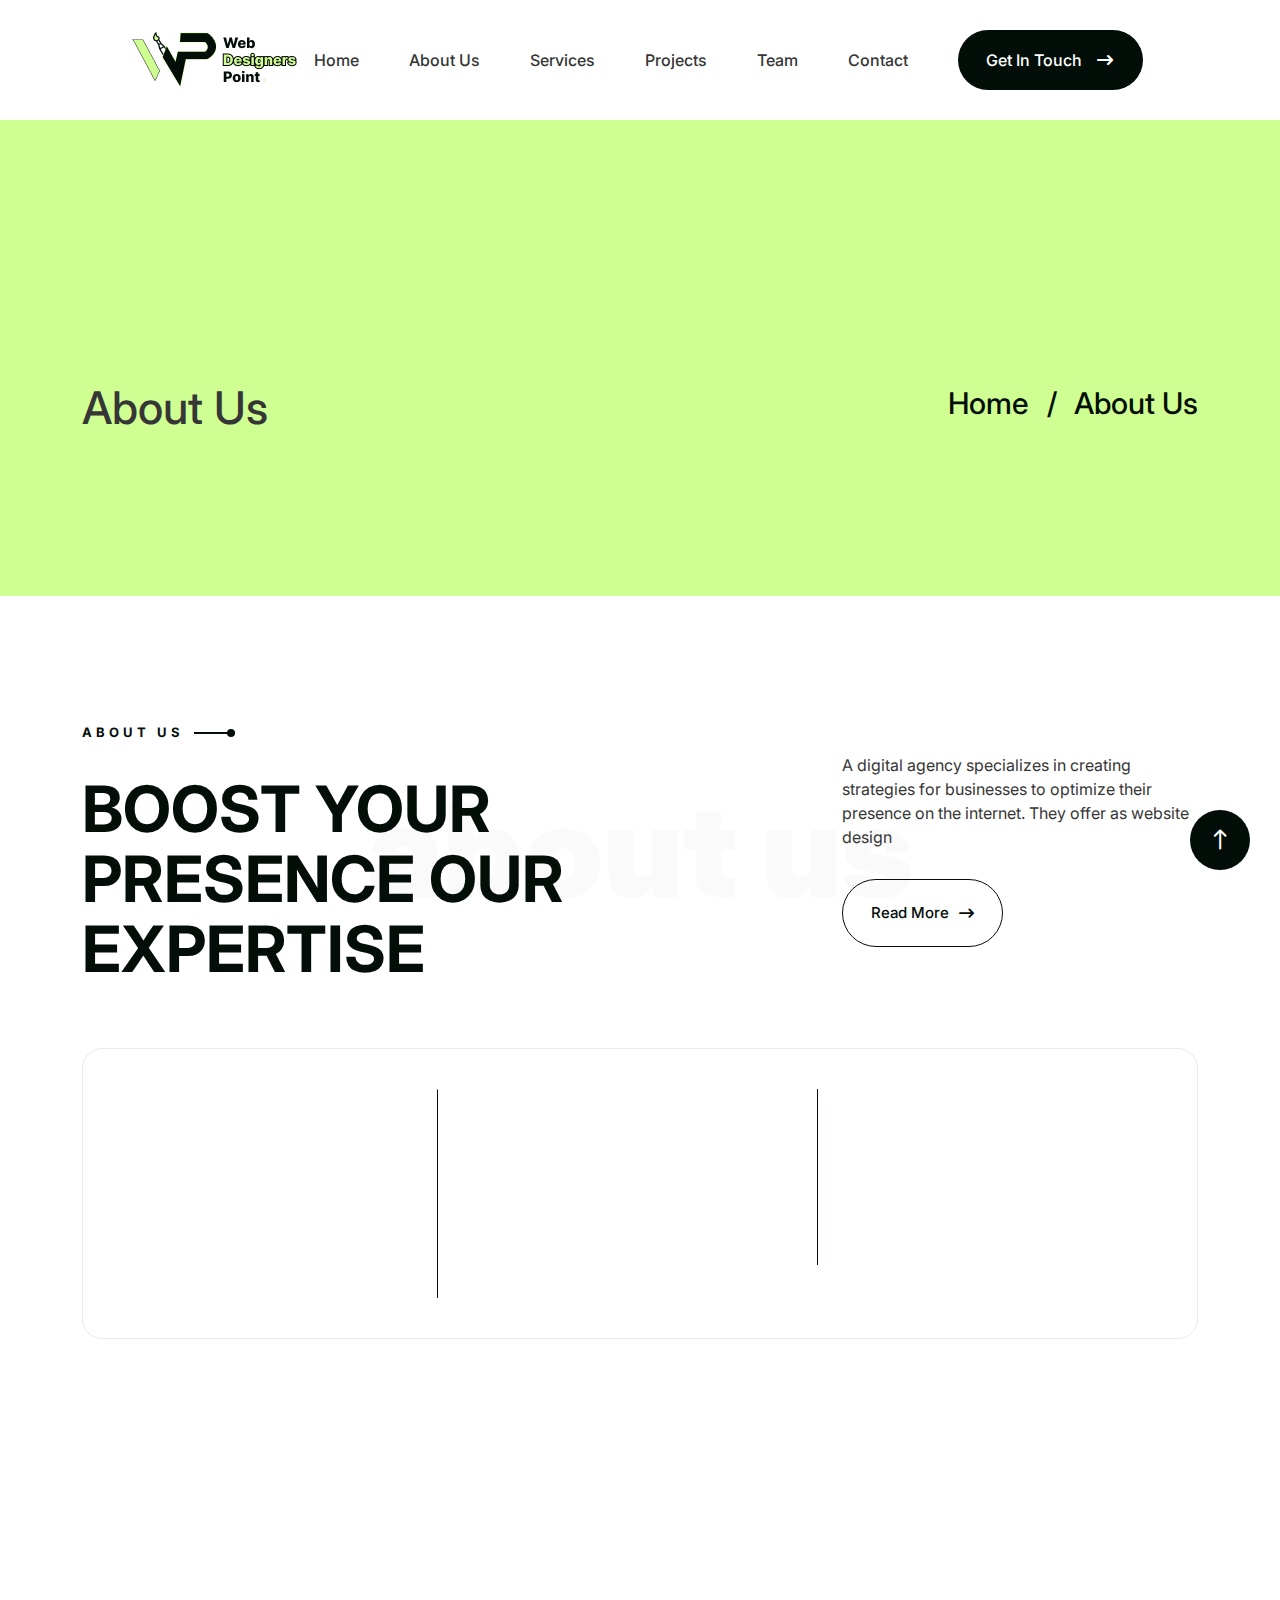
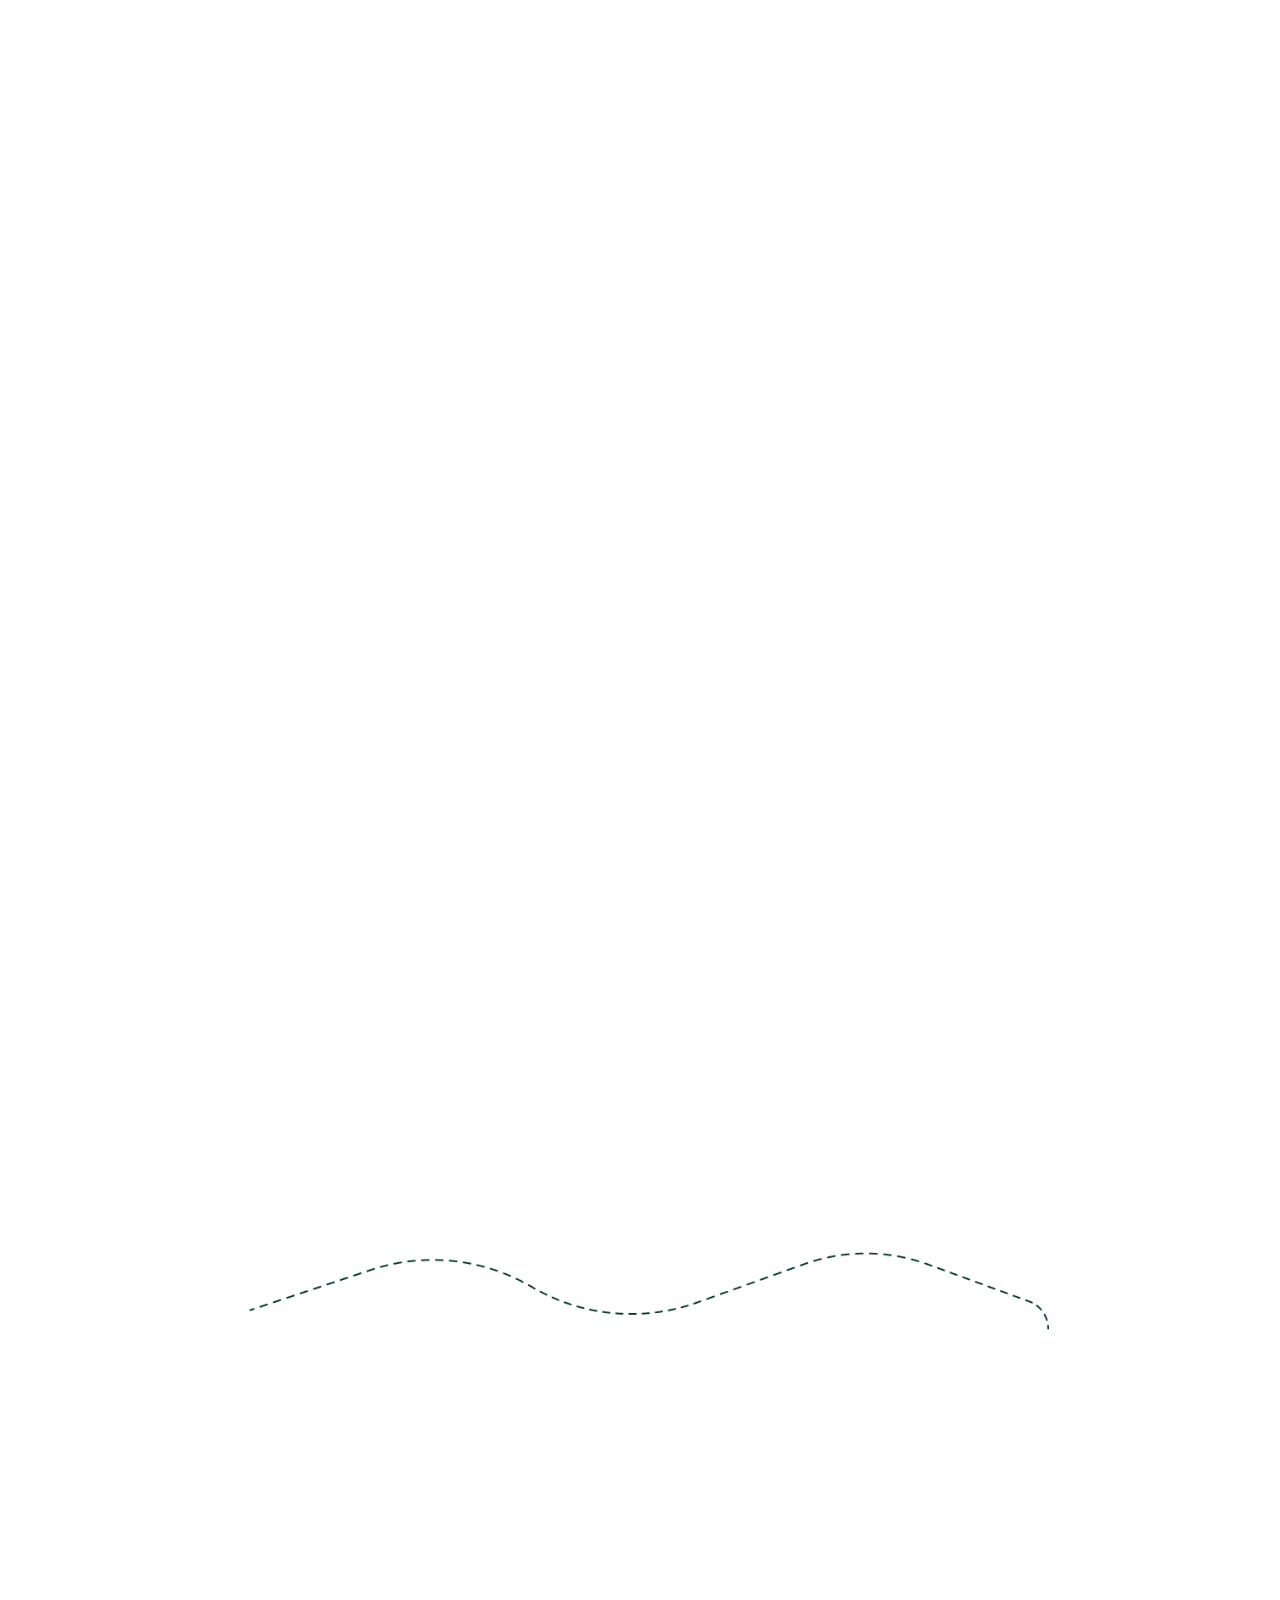
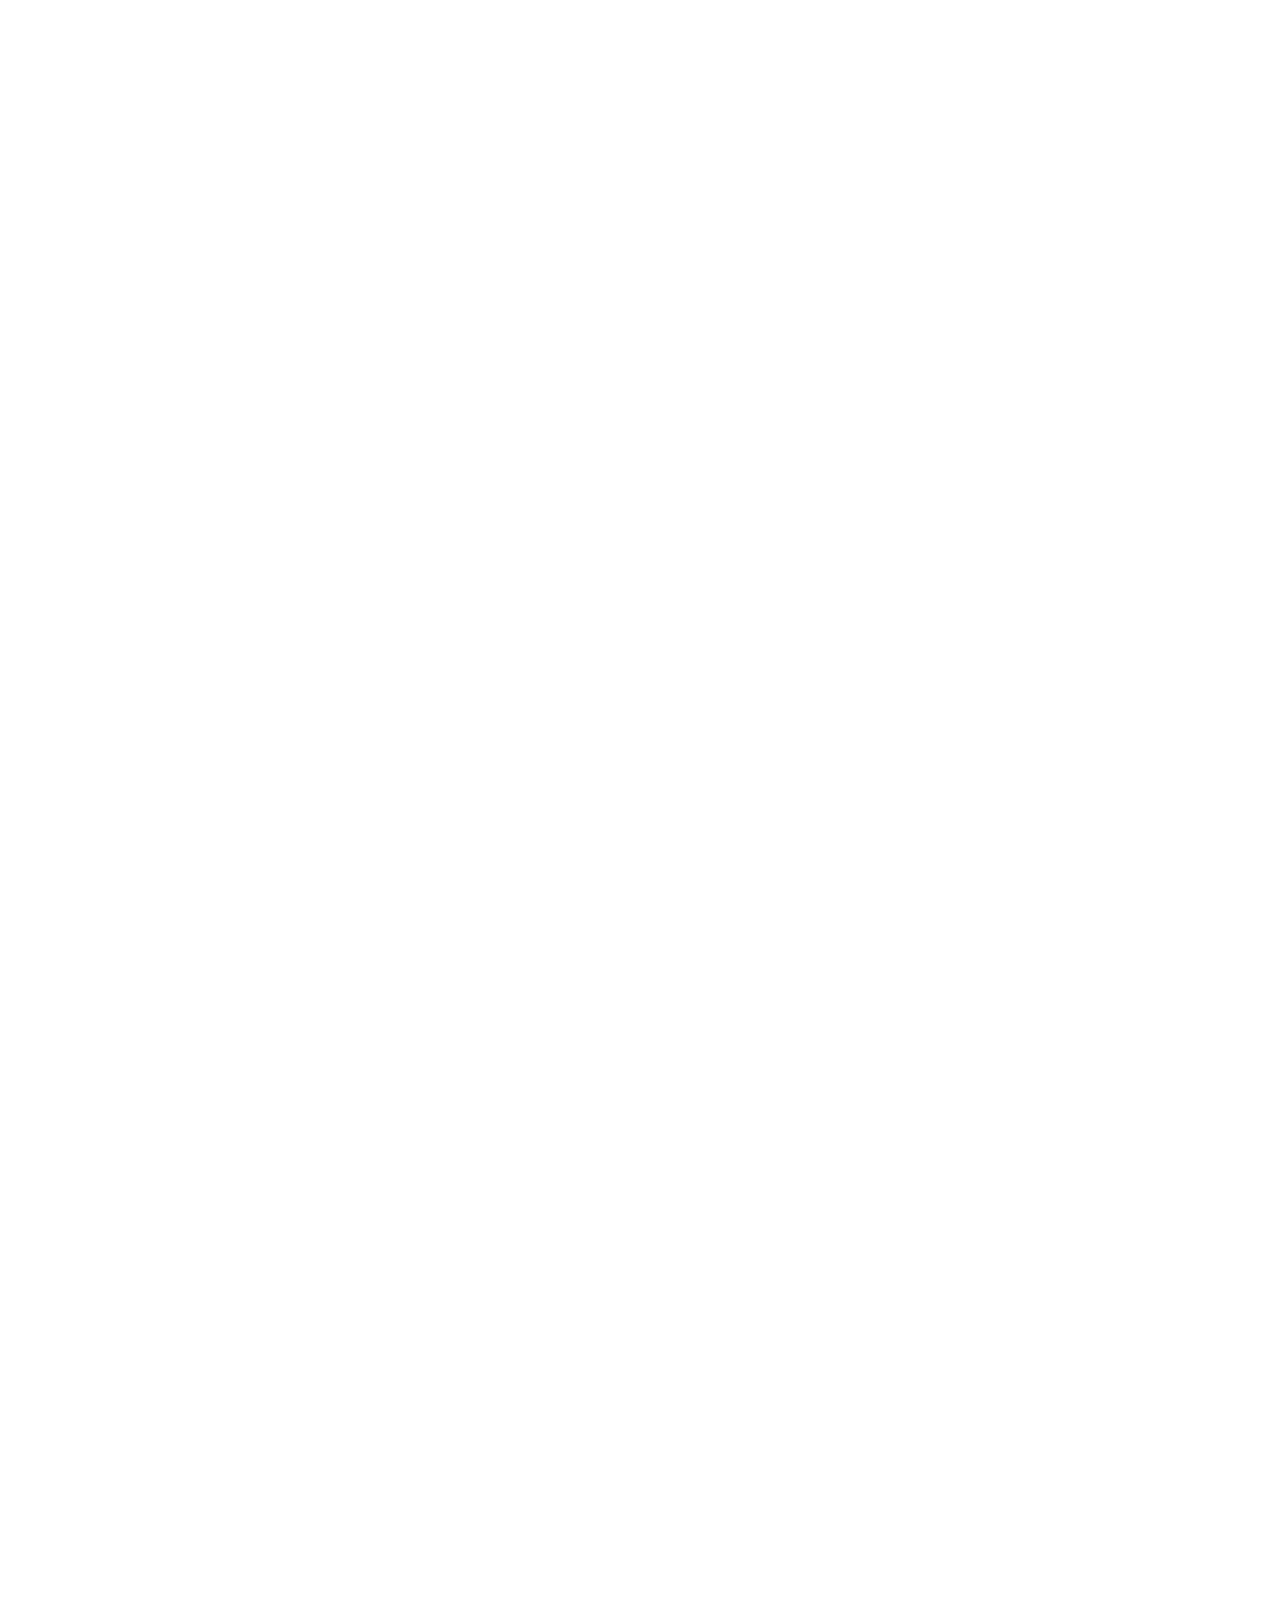
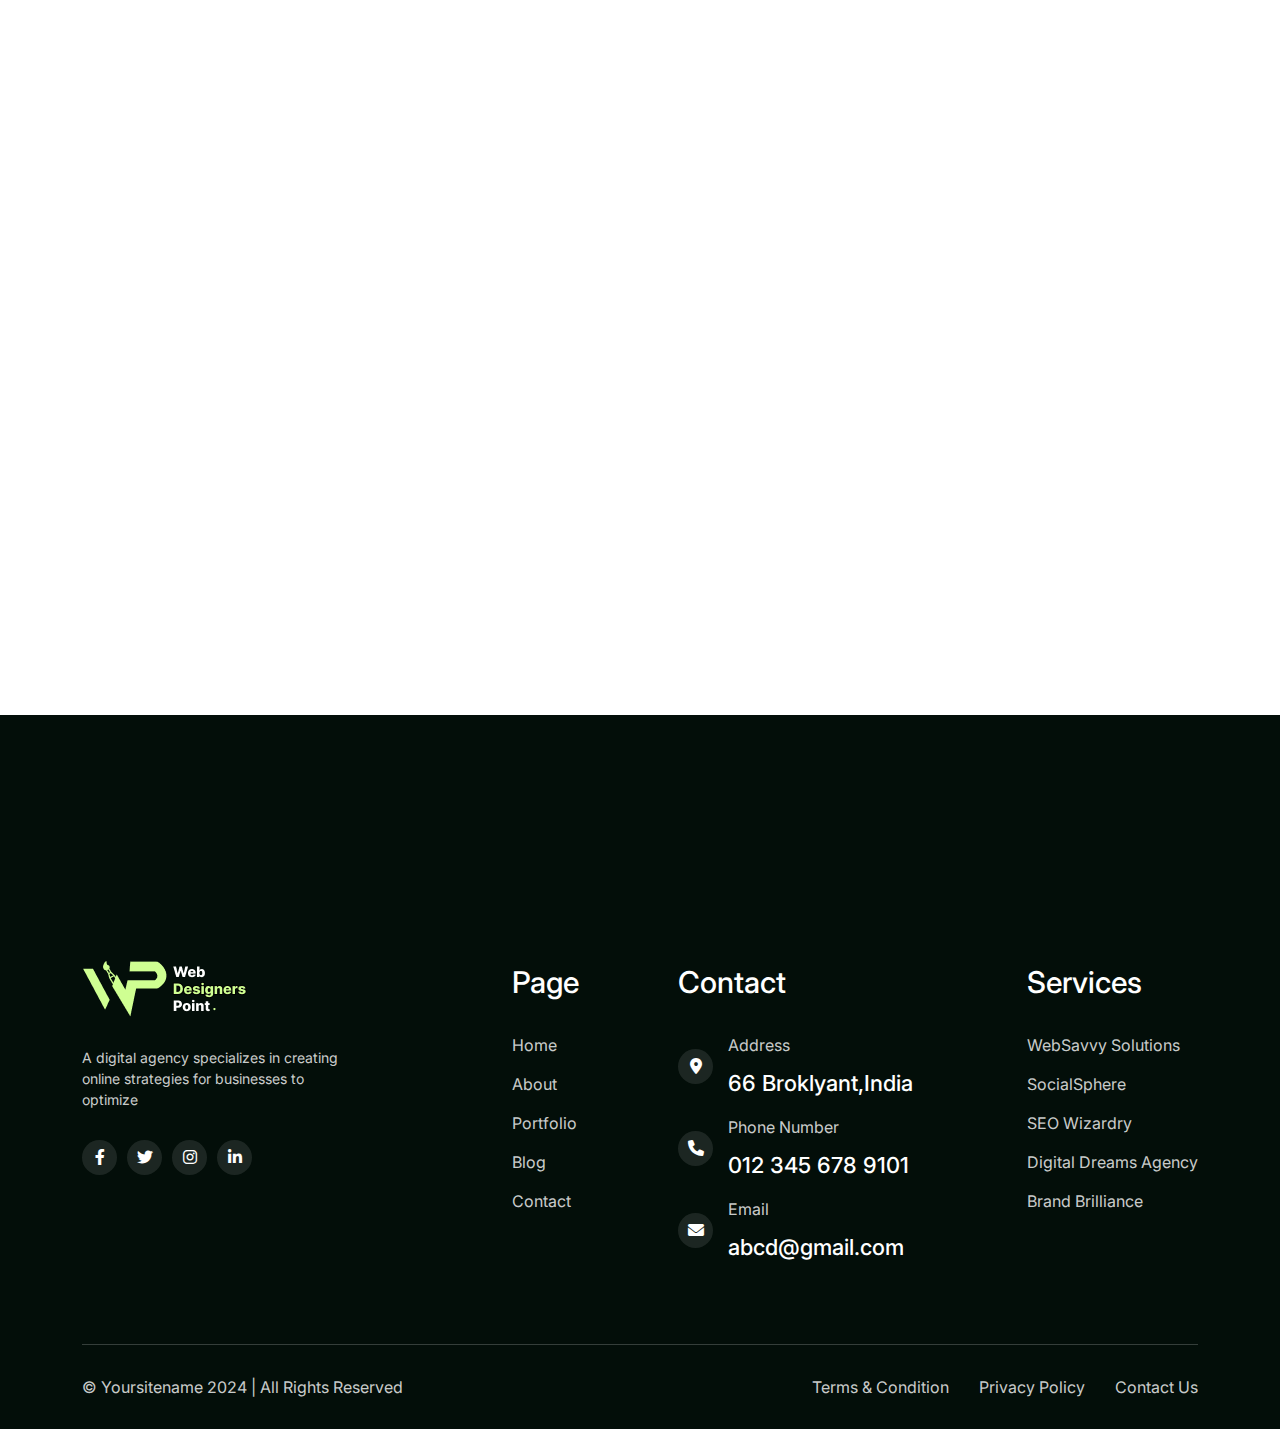
==== about.html @ a758e695 "first commit" ====
<!DOCTYPE html>
<html lang="en">
  
<!-- Mirrored from framerfly.mobi/webvibe/about.html by HTTrack Website Copier/3.x [XR&CO'2014], Fri, 22 Nov 2024 10:55:05 GMT -->
<head>
    <meta charset="UTF-8" />
    <meta
      name="viewport"
      content="width=device-width, initial-scale=1.0, maximum-scale=1, minimum-scale=1, target-densitydpi=device-dpi"
    />
    <link rel="stylesheet" href="css/bootstrap.min.css" />
    <link rel="stylesheet" href="css/swiper-bundle.min.css" />
    <link rel="stylesheet" href="css/font-awesome.css" />
    <link rel="stylesheet" href="css/wv-font.css" />
    <link rel="stylesheet" href="css/aos.mini.css" />
    <link rel="stylesheet" href="css/magnific-popup.min.css" />
    <link rel="stylesheet" href="css/main.css" />
    <title>WebVibe - Creative Digital Agency HTML Template</title>
  </head>
  <body>
     <!-- header -->
     <header class="header-1 main-menu">
      <div class="container-fluid">
        <div
          class="d-flex align-items-center justify-content-between flex-wrap wv-gap-10"
        >
          <a href="index.html" class="header-logo">
            <img src="img/logo.png" alt="Logo" />
          </a>
          <nav class="header-nav navbar-nav" id="navbarNav">
            <ul>
              <li>
                <a href="index.html">Home</a>
                
              </li>

              <li><a href="about.html">About Us</a></li>
              <li>
                <a href="services.html">Services</a>
              </li>
              
              <li><a href="projects.html">Projects</a></li>

             
              <li><a href="team.html">Team</a></li>
   
              <li><a href="contact.html">Contact</a></li>
              <li>
                <a href="#" class="theme-btn-2 primary-bg color-white d-none d-xl-inline-flex">Get In Touch <i class="fa-light fa-arrow-right-long"></i></a>
                
            </li>
            </ul>
          </nav>
          <div class="header-social d-none d-xxl-block">
            <ul>
              <li>
                <a href="#"><i class="fa-brands fa-facebook-f"></i></a>
              </li>
              <li>
                <a href="#"><i class="fa-brands fa-twitter"></i></a>
              </li>
              <li>
                <a href="#"><i class="fa-brands fa-instagram"></i></a>
              </li>
              <li>
                <a href="#"><i class="fa-brands fa-linkedin-in"></i></a>
              </li>
            </ul>
          </div>
          <a href="#" class="toggle-sidebar">
            <div class="toggle">
              <span></span>
              <span></span>
              <span></span>
            </div>
          </a>
        </div>
      </div>
    </header>
    <div class="sidebar gray-500-bg">
      <div class="container">
        <div class="sidebar-content">
          <div class="row">
            <a href="#" class="header-logo wv-mb-30">
              <img src="img/footer-logo.png" alt=""
            /></a>
            <div class="main-menu-mobile"></div>
          </div>
        </div>
      </div>
    </div>
    <div class="sidebar-overlay"></div>
    <!-- breadcrumb -->
    <div class="breadcrumb">
      <div class="container">
        <div class="breadcrumb-content">
          <div class="row wv-gap-md-10">
            <div class="col-md-6">
              <h1>About Us</h1>
            </div>
            <div class="col-md-6 flex-md-end">
              <div class="page-breadcrumb">
                <span
                  ><a href="#" class="home"
                    ><span property="name">Home</span></a
                  ></span
                >
                <span><span class="current-item">About Us</span></span>
              </div>
            </div>
          </div>
        </div>
      </div>
    </div>
    <!-- About   -->
    <section class="section-margin overflow-x-hidden">
      <div class="container">
        <div class="about-section-top position-relative">
          <div class="row align-items-center wv-gap-lg-15">
            <div class="col-xl-6 col-lg-6">
              <h4 class="section-sub-title" data-aos="fade-up">
                About Us <span></span>
              </h4>
              <h2 class="section-title wv-mt-25" data-aos="fade-up">
                Boost your presence our expertise
              </h2>
            </div>
            <div class="col-xl-4 col-lg-5 offset-lg-1 offset-xl-2">
              <p data-aos="fade-up">
                A digital agency specializes in creating strategies for
                businesses to optimize their presence on the internet. They
                offer as website design
              </p>
              <a
                href="#"
                class="theme-btn with-icon wv-mt-30"
                data-aos="fade-up"
              >
                Read More <i class="fa-light fa-arrow-right-long"></i>
              </a>
            </div>
          </div>
          <h2 class="section-title-under">about us</h2>
        </div>
        <div class="about-2-items">
          <div class="row wv-gap-lg-30">
            <div class="col-lg-4">
              <div class="about-2-item-container border-right">
                <div class="about-2-item" data-aos="fade-left">
                  <div class="about-2-icon">
                    <i class="wv-icon-rating"></i>
                  </div>
                  <h4>Unlock the digital potential for your business</h4>
                </div>
              </div>
            </div>
            <div class="col-lg-4">
              <div class="about-2-item-container border-right">
                <div
                  class="about-2-item"
                  data-aos="fade-left"
                  data-aos-delay="200"
                >
                  <div class="about-2-icon">
                    <i class="wv-icon-social-media"></i>
                  </div>
                  <h4>Experience the best in digital marketing</h4>
                </div>
              </div>
            </div>
            <div class="col-lg-4">
              <div class="about-2-item-container">
                <div
                  class="about-2-item"
                  data-aos="fade-left"
                  data-aos-delay="400"
                >
                  <div class="about-2-icon">
                    <i class="wv-icon-success"></i>
                  </div>
                  <h4>Drive success online with our tailored services</h4>
                </div>
              </div>
            </div>
          </div>
        </div>
      </div>
    </section>
    <!-- Why Chose Us -->
    <section class="section-margin">
      <div class="container">
        <div
          data-aos="fade-up"
          class="secondary-bg wv-pt-80 wv-pb-80 wv-pl-80 wv-pr-80 wv-pt-xl-40 wv-pb-xl-40 wv-pl-xl-40 wv-pr-xl-40 wv-br-20"
        >
          <div class="row wv-gap-lg-30">
            <div class="col-lg-5">
              <div class="position-relative overflow-hidden wv-br-20 h-100">
                <img
                  data-aos="zoom-out"
                  src="img/wcu.png"
                  class="w-100 img-fluid h-100"
                  alt=""
                />
              </div>
            </div>
            <div class="col-lg-7">
              <h4 class="section-sub-title" data-aos="fade-up">
                Why Chose Us <span></span>
              </h4>
              <h2 class="section-title wv-mt-25" data-aos="fade-up">
                Experience the best digital marketing
              </h2>
              <div class="wcu-lists">
                <ul>
                  <li data-aos="fade-up">
                    <div class="wcu-number">01</div>
                    <div class="wcu-content">
                      <h4>Let's go digital with our agency</h4>
                      <a href="#"><i class="fa-light fa-arrow-up-right"></i></a>
                    </div>
                  </li>
                  <li class="wcu-active" data-aos="fade-up">
                    <div class="wcu-number">02</div>
                    <div class="wcu-content">
                      <h4>Unleash the power of digital</h4>
                      <a href="#"><i class="fa-light fa-arrow-up-right"></i></a>
                    </div>
                  </li>
                  <li data-aos="fade-up">
                    <div class="wcu-number">03</div>
                    <div class="wcu-content">
                      <h4>Elevate your brand with agency</h4>
                      <a href="#"><i class="fa-light fa-arrow-up-right"></i></a>
                    </div>
                  </li>
                </ul>
              </div>
            </div>
          </div>
        </div>
      </div>
    </section>
    <!-- Work Process -->
    <section class="section-margin">
      <div class="container">
        <div class="row">
          <div class="col-md-8">
            <h4 class="section-sub-title" data-aos="fade-up">
              Work Process <span></span>
            </h4>
            <h2 class="section-title wv-mt-25" data-aos="fade-up">
              Drive success online with our tailored
            </h2>
          </div>
        </div>
        <div class="wp-wrapper">
          <div class="wp-shap">
            <img src="img/wp-shap.png" alt="" />
          </div>
          <div class="row wp-items wv-gap-md-30">
            <div class="col-md-4">
              <div class="wp-item" data-aos="fade-up">
                <div class="wp-icon">
                  <i class="wv-icon-web"></i>
                </div>
                <div class="wp-content">
                  <div class="wp-number">01</div>
                  <h3>Digital Dreams Agency</h3>
                  <p>
                    A digital agency specializes in creating strategies for
                    businesses to optimize their best of the presence
                  </p>
                </div>
              </div>
            </div>
            <div class="col-md-4">
              <div class="wp-item" data-aos="fade-up" data-aos-delay="200">
                <div class="wp-icon">
                  <i class="wv-icon-graph"></i>
                </div>
                <div class="wp-content">
                  <div class="wp-number">02</div>
                  <h3>Brand Brilliance</h3>
                  <p>
                    A digital agency specializes in creating strategies for
                    businesses to optimize their best of the presence
                  </p>
                </div>
              </div>
            </div>
            <div class="col-md-4">
              <div class="wp-item" data-aos="fade-up" data-aos-delay="400">
                <div class="wp-icon">
                  <i class="wv-icon-rocket-2"></i>
                </div>
                <div class="wp-content">
                  <div class="wp-number">03</div>
                  <h3>Conversion Geniuses</h3>
                  <p>
                    A digital agency specializes in creating strategies for
                    businesses to optimize their best of the presence
                  </p>
                </div>
              </div>
            </div>
          </div>
        </div>
      </div>
    </section>
    <!-- Team -->
    <section
      class="team-section section-margin section-padding third-bg wv-br-60 wv-mr-40 wv-ml-40 wv-mr-md-10 wv-ml-md-10"
      data-aos="fade-up"
    >
      <div class="container">
        <div class="row wv-gap-lg-15">
          <div class="col-xl-3 col-lg-3">
            <h4 class="section-sub-title" data-aos="fade-up">
              Team Member <span></span>
            </h4>
          </div>
          <div class="col-xl-6 col-lg-7">
            <h2 class="section-title" data-aos="fade-up" data-aos-delay="200">
              Our Creative Team Member
            </h2>
          </div>
          <div
            class="col-xl-3 col-lg-2 flex-start d-flex flex-lg-end wv-gap-20 wv-gap-lg-10"
          >
            <a href="#" class="arrow arrow-prev"
              ><i class="fa-solid fa-arrow-left"></i
            ></a>
            <a href="#" class="arrow arrow-next"
              ><i class="fa-solid fa-arrow-right"></i
            ></a>
          </div>
        </div>
        <div class="team-items wv-mt-90">
          <div class="team-slider swiper">
            <div class="swiper-wrapper">
              <div class="swiper-slide">
                <div class="team-item" data-aos="fade-up">
                  <div class="team-img">
                    <img
                      class="w-100 img-fluid"
                      src="img/team-1.png"
                      alt="Team 1"
                    />
                    <div class="share-icons">
                      <a href="#" class="share-icon_"
                        ><i class="fa-regular fa-share-nodes"></i
                      ></a>
                      <div class="share-icon">
                        <a href="#"><i class="fa-brands fa-facebook-f"></i></a>
                        <a href="#"><i class="fa-brands fa-twitter"></i></a>
                        <a href="#"><i class="fa-brands fa-linkedin-in"></i></a>
                        <a href="#"><i class="fa-brands fa-instagram"></i></a>
                      </div>
                    </div>
                  </div>
                  <div class="team-content">
                    <h4 class="team-title">Jane Cooper</h4>
                    <p class="team-subtitle">Medical Assistant</p>
                  </div>
                </div>
              </div>
              <div class="swiper-slide">
                <div class="team-item" data-aos="fade-up" data-aos-delay="200">
                  <div class="team-img active">
                    <img
                      class="w-100 img-fluid"
                      src="img/team-2.png"
                      alt="Team 1"
                    />
                    <div class="share-icons">
                      <a href="#" class="share-icon_"
                        ><i class="fa-regular fa-share-nodes"></i
                      ></a>
                      <div class="share-icon">
                        <a href="#"><i class="fa-brands fa-facebook-f"></i></a>
                        <a href="#"><i class="fa-brands fa-twitter"></i></a>
                        <a href="#"><i class="fa-brands fa-linkedin-in"></i></a>
                        <a href="#"><i class="fa-brands fa-instagram"></i></a>
                      </div>
                    </div>
                  </div>
                  <div class="team-content">
                    <h4 class="team-title">Kristin Watson</h4>
                    <p class="team-subtitle">Nursing Assistant</p>
                  </div>
                </div>
              </div>
              <div class="swiper-slide">
                <div class="team-item" data-aos="fade-up" data-aos-delay="400">
                  <div class="team-img">
                    <img
                      class="w-100 img-fluid"
                      src="img/team-3.png"
                      alt="Team 1"
                    />
                    <div class="share-icons">
                      <a href="#" class="share-icon_"
                        ><i class="fa-regular fa-share-nodes"></i
                      ></a>
                      <div class="share-icon">
                        <a href="#"><i class="fa-brands fa-facebook-f"></i></a>
                        <a href="#"><i class="fa-brands fa-twitter"></i></a>
                        <a href="#"><i class="fa-brands fa-linkedin-in"></i></a>
                        <a href="#"><i class="fa-brands fa-instagram"></i></a>
                      </div>
                    </div>
                  </div>
                  <div class="team-content">
                    <h4 class="team-title">Ronald Richards</h4>
                    <p class="team-subtitle">Dog Trainer</p>
                  </div>
                </div>
              </div>
              <div class="swiper-slide">
                <div class="team-item" data-aos="fade-up">
                  <div class="team-img">
                    <img
                      class="w-100 img-fluid"
                      src="img/team-1.png"
                      alt="Team 1"
                    />
                    <div class="share-icons">
                      <a href="#" class="share-icon_"
                        ><i class="fa-regular fa-share-nodes"></i
                      ></a>
                      <div class="share-icon">
                        <a href="#"><i class="fa-brands fa-facebook-f"></i></a>
                        <a href="#"><i class="fa-brands fa-twitter"></i></a>
                        <a href="#"><i class="fa-brands fa-linkedin-in"></i></a>
                        <a href="#"><i class="fa-brands fa-instagram"></i></a>
                      </div>
                    </div>
                  </div>
                  <div class="team-content">
                    <h4 class="team-title">Jane Cooper</h4>
                    <p class="team-subtitle">Medical Assistant</p>
                  </div>
                </div>
              </div>
              <div class="swiper-slide">
                <div class="team-item" data-aos="fade-up" data-aos-delay="200">
                  <div class="team-img active">
                    <img
                      class="w-100 img-fluid"
                      src="img/team-2.png"
                      alt="Team 1"
                    />
                    <div class="share-icons">
                      <a href="#" class="share-icon_"
                        ><i class="fa-regular fa-share-nodes"></i
                      ></a>
                      <div class="share-icon">
                        <a href="#"><i class="fa-brands fa-facebook-f"></i></a>
                        <a href="#"><i class="fa-brands fa-twitter"></i></a>
                        <a href="#"><i class="fa-brands fa-linkedin-in"></i></a>
                        <a href="#"><i class="fa-brands fa-instagram"></i></a>
                      </div>
                    </div>
                  </div>
                  <div class="team-content">
                    <h4 class="team-title">Kristin Watson</h4>
                    <p class="team-subtitle">Nursing Assistant</p>
                  </div>
                </div>
              </div>
              <div class="swiper-slide">
                <div class="team-item" data-aos="fade-up" data-aos-delay="400">
                  <div class="team-img">
                    <img
                      class="w-100 img-fluid"
                      src="img/team-3.png"
                      alt="Team 1"
                    />
                    <div class="share-icons">
                      <a href="#" class="share-icon_"
                        ><i class="fa-regular fa-share-nodes"></i
                      ></a>
                      <div class="share-icon">
                        <a href="#"><i class="fa-brands fa-facebook-f"></i></a>
                        <a href="#"><i class="fa-brands fa-twitter"></i></a>
                        <a href="#"><i class="fa-brands fa-linkedin-in"></i></a>
                        <a href="#"><i class="fa-brands fa-instagram"></i></a>
                      </div>
                    </div>
                  </div>
                  <div class="team-content">
                    <h4 class="team-title">Ronald Richards</h4>
                    <p class="team-subtitle">Dog Trainer</p>
                  </div>
                </div>
              </div>
            </div>
          </div>
        </div>
      </div>
    </section>
    <!-- Price -->
    <section class="section-margin">
      <div class="container">
        <div class="text-center">
          <h4 class="section-sub-title" data-aos="fade-up">
            Pricing <span></span>
          </h4>
          <h2 class="section-title wv-mt-25" data-aos="fade-up">
            Our Pricing Plan
          </h2>
        </div>
        <div class="price-2-items wv-mt-88 wv-mt-lg-50">
          <div class="row wv-gap-lg-30">
            <div class="col-lg-4">
              <div class="price-2-item text-center" data-aos="fade-up">
                <h3>Easy Plan</h3>
                <p>
                  A digital agency specializes in creating strategies for
                  businesses to their on the internet
                </p>
                <div class="price-2-icon">
                  <i class="wv-icon-mobile-marketing"></i>
                </div>
                <hr />
                <div class="price-2-price"><span>$25</span>/mo</div>
                <a href="#"
                  >CHOSE A OPTION <i class="fa-solid fa-arrow-right"></i
                ></a>
              </div>
            </div>
            <div class="col-lg-4">
              <div
                class="price-2-item text-center"
                data-aos="fade-up"
                data-aos-delay="200"
              >
                <h3>Hard Plan</h3>
                <p>
                  A digital agency specializes in creating strategies for
                  businesses to their on the internet
                </p>
                <div class="price-2-icon">
                  <i class="wv-icon-magnifier"></i>
                </div>
                <hr />
                <div class="price-2-price"><span>$29</span>/mo</div>
                <a href="#"
                  >CHOSE A OPTION <i class="fa-solid fa-arrow-right"></i
                ></a>
              </div>
            </div>
            <div class="col-lg-4">
              <div
                class="price-2-item text-center"
                data-aos="fade-up"
                data-aos-delay="400"
              >
                <h3>Basic Plan</h3>
                <p>
                  A digital agency specializes in creating strategies for
                  businesses to their on the internet
                </p>
                <div class="price-2-icon">
                  <i class="wv-icon-rating"></i>
                </div>
                <hr />
                <div class="price-2-price"><span>$30</span>/mo</div>
                <a href="#"
                  >CHOSE A OPTION <i class="fa-solid fa-arrow-right"></i
                ></a>
              </div>
            </div>
          </div>
        </div>
      </div>
    </section>
    <!-- Subscribe -->
    <section data-aos="fade-up" class="section-margin">
      <div class="container">
        <div class="subscribe">
          <div class="row align-items-center wv-gap-lg-10">
            <div class="col-lg-7">
              <h2 data-aos="fade-up">
                Get Latest Update Subscribe to Our Newsletter
              </h2>
            </div>
            <div class="col-lg-5">
              <form class="subscribe-form">
                <div class="input-group" data-aos="fade-up">
                  <input type="text" placeholder="Your Email" />
                  <i class="fa-solid fa-paper-plane"></i>
                </div>
                <button
                  data-aos="fade-up"
                  class="theme-btn-2 d-flex w-100 text-center justify-content-center third-bg border-0 color-primary"
                >
                  Subscribe <i class="fa-light fa-arrow-right-long"></i>
                </button>
              </form>
            </div>
          </div>
        </div>
      </div>
    </section>
    <!-- Footer  -->
    <footer class="footer">
      <div class="container">
        <div class="row">
          <div class="col-xl-3 col-lg-3 col-sm-6 wv-mb-lg-30">
            <a href="#" class="footer-logo"
              ><img src="img/footer-logo.png" alt="Logo"
            /></a>
            <p class="wv-mt-30 wv-fs-14">
              A digital agency specializes in creating online strategies for
              businesses to optimize
            </p>
            <div class="footer-social">
              <ul>
                <li>
                  <a href="#"><i class="fa-brands fa-facebook-f"></i></a>
                </li>
                <li>
                  <a href="#"><i class="fa-brands fa-twitter"></i></a>
                </li>
                <li>
                  <a href="#"><i class="fa-brands fa-instagram"></i></a>
                </li>
                <li>
                  <a href="#"><i class="fa-brands fa-linkedin-in"></i></a>
                </li>
              </ul>
            </div>
          </div>
          <div
            class="col-xl-2 col-lg-2 col-sm-6 offset-xl-1 wv-mb-lg-30 d-flex justify-content-start justify-content-sm-end justify-content-lg-center"
          >
            <div class="footer-menu-container">
              <h3 class="footer-menu-title">Page</h3>
              <div class="footer-menu">
                <ul>
                  <li><a href="index.html">Home</a></li>
                  <li><a href="about.html">About</a></li>
                  <li><a href="projects.html">Portfolio</a></li>
                  <li><a href="blog.html">Blog</a></li>
                  <li><a href="contact.html">Contact</a></li>
                </ul>
              </div>
            </div>
          </div>
          <div class="col-xl-3 col-lg-4 col-sm-6 flex-lg-end wv-mb-md-30">
            <div class="footer-menu-container">
              <h3 class="footer-menu-title">Contact</h3>
              <div class="footer-menu">
                <ul class="footer-contact">
                  <li>
                    <i class="fa-solid fa-location-dot"></i>
                    <div class="contact-content">
                      <p>Address</p>
                      <h4>66 Broklyant,India</h4>
                    </div>
                  </li>
                  <li>
                    <i class="fa-solid fa-phone"></i>
                    <div class="contact-content">
                      <p>Phone Number</p>
                      <h4>012 345 678 9101</h4>
                    </div>
                  </li>
                  <li>
                    <i class="fa-solid fa-envelope"></i>
                    <div class="contact-content">
                      <p>Email</p>
                      <h4>abcd@gmail.com</h4>
                    </div>
                  </li>
                </ul>
              </div>
            </div>
          </div>
          <div class="col-xl-3 col-lg-3 col-sm-6 flex-sm-end">
            <div class="footer-menu-container">
              <h3 class="footer-menu-title">Services</h3>
              <div class="footer-menu">
                <ul>
                  <li>
                    <a href="services-details.html">WebSavvy Solutions</a>
                  </li>
                  <li><a href="services-details.html">SocialSphere</a></li>
                  <li><a href="services-details.html">SEO Wizardry</a></li>
                  <li>
                    <a href="services-details.html">Digital Dreams Agency</a>
                  </li>
                  <li><a href="services-details.html">Brand Brilliance</a></li>
                </ul>
              </div>
            </div>
          </div>
        </div>
        <div class="footer-copyright">
          <div class="row wv-gap-lg-10">
            <div class="col-lg-6">
              <p>© Yoursitename 2024 | All Rights Reserved</p>
            </div>
            <div class="col-lg-6 flex-lg-end">
              <div class="copyright-menu">
                <ul>
                  <li><a href="#">Terms & Condition</a></li>
                  <li><a href="#">Privacy Policy</a></li>
                  <li><a href="#">Contact Us</a></li>
                </ul>
              </div>
            </div>
          </div>
        </div>
      </div>
    </footer>
    <div class="scroll_btn"><i class="far fa-long-arrow-up"></i></div>
    <script src="js/jquery.min.js"></script>
    <script src="js/jquery.waypoints.min.js"></script>
    <script src="js/query.counterup.min.js"></script>
    <script src="js/jquery.nice-select.min.js"></script>
    <script src="js/jquery.marquee.min.js"></script>
    <script src="js/aos.js"></script>
    <script src="js/swiper-bundle.min.js"></script>
    <script src="js/bootstrap.min.js"></script>
    <script src="js/jquery.magnific-popup.min.js"></script>
    <script src="js/main.js"></script>
  </body>

<!-- Mirrored from framerfly.mobi/webvibe/about.html by HTTrack Website Copier/3.x [XR&CO'2014], Fri, 22 Nov 2024 10:55:05 GMT -->
</html>
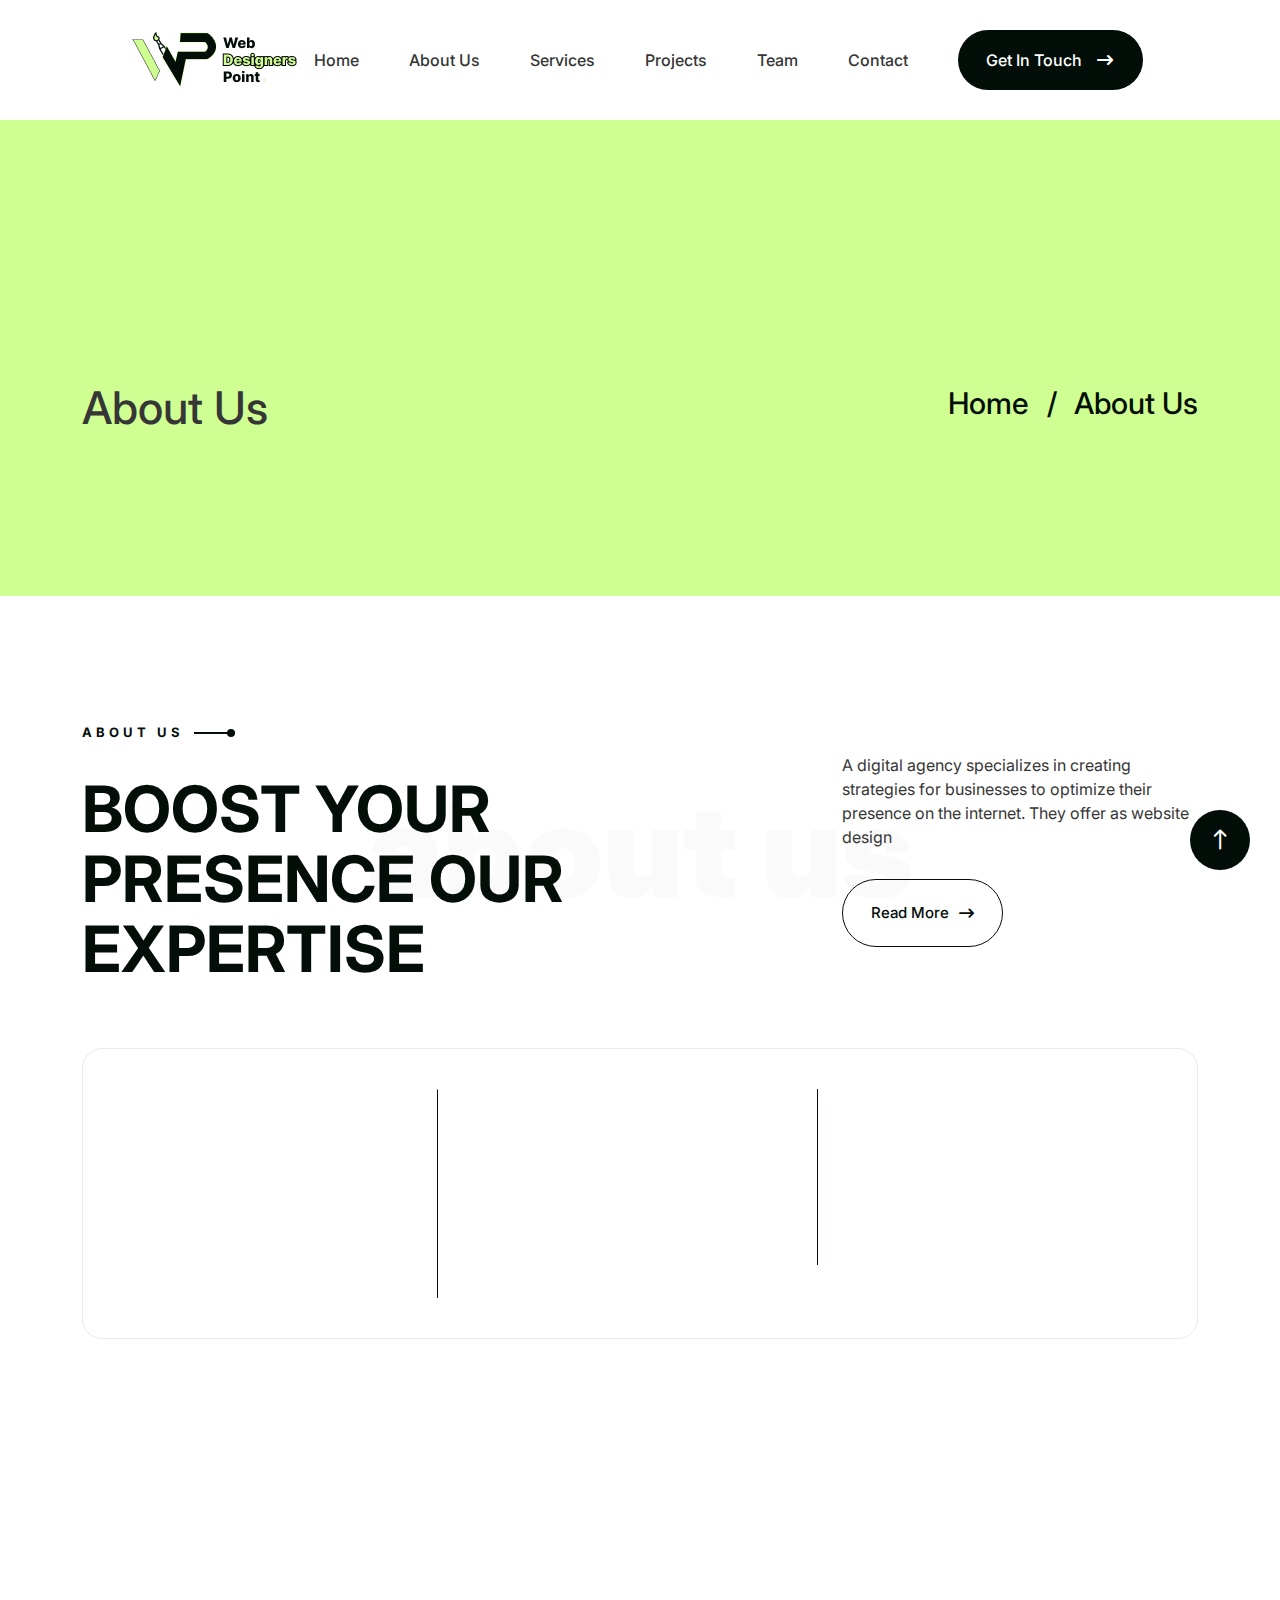
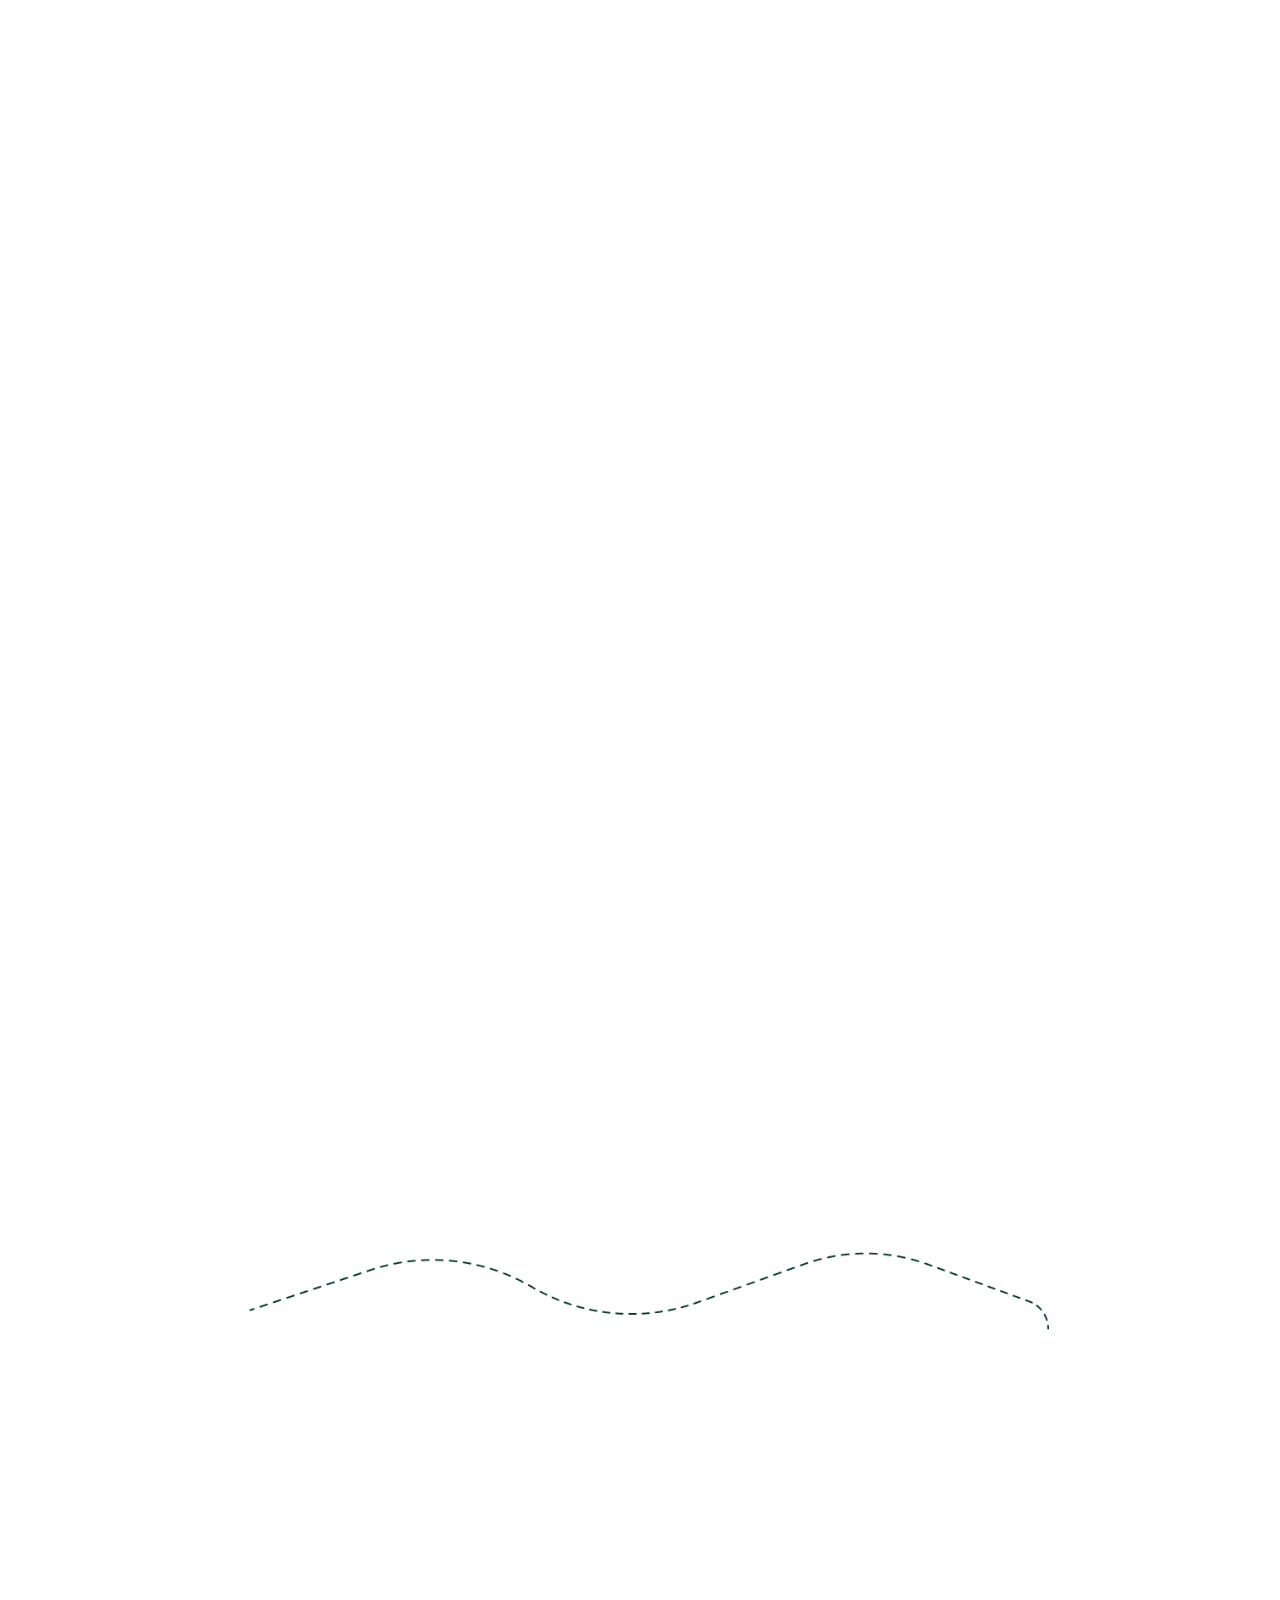
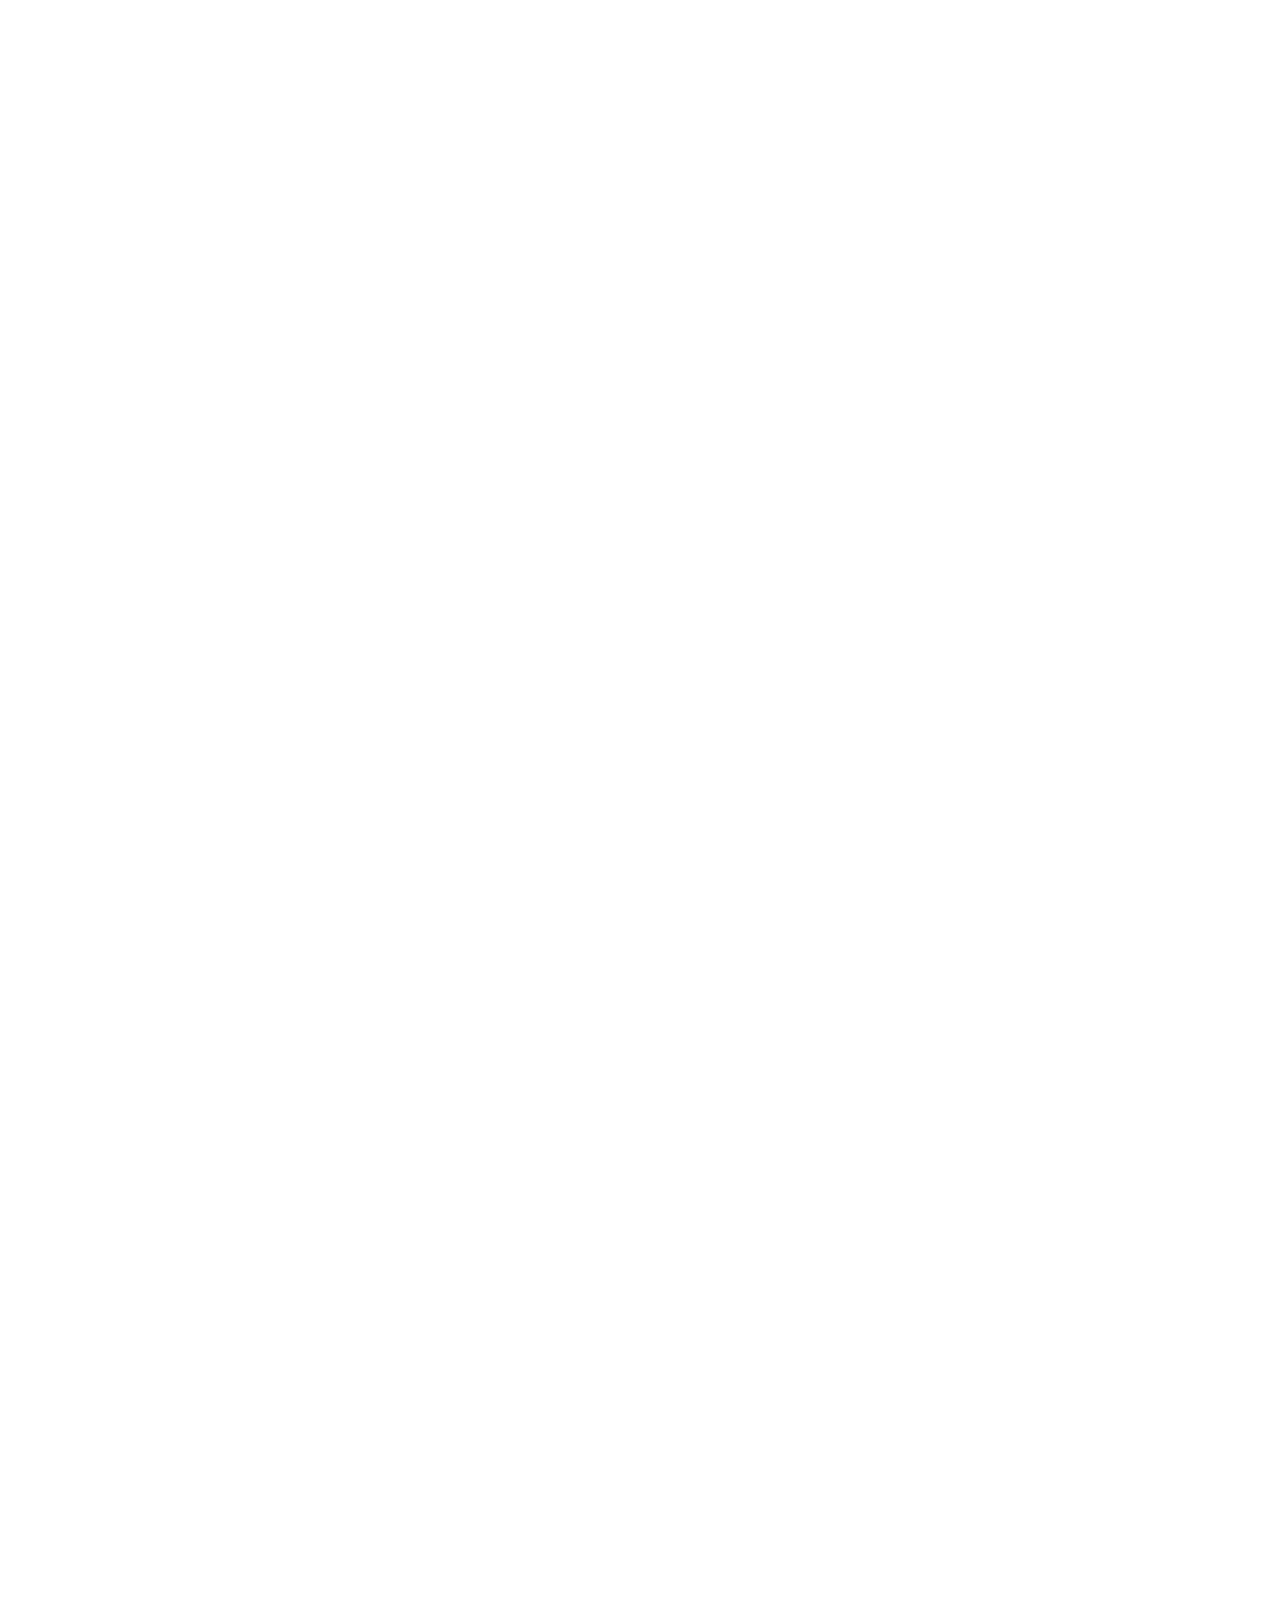
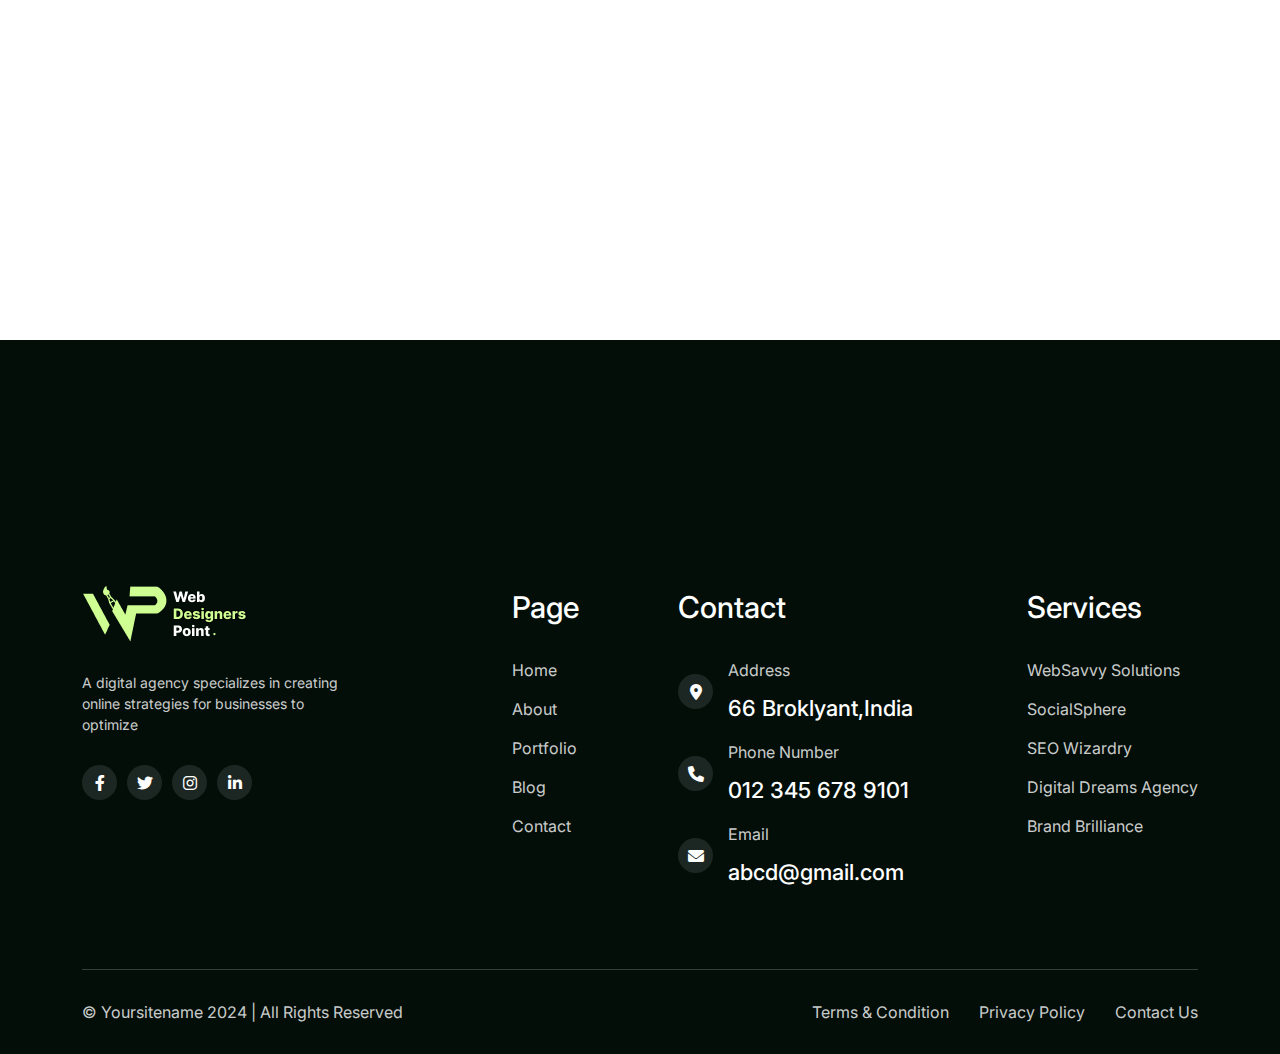
==== commit 635f1aa8: "Update about.html" ====
--- a/about.html
+++ b/about.html
@@ -1,7 +1,6 @@
 <!DOCTYPE html>
 <html lang="en">
   
-<!-- Mirrored from framerfly.mobi/webvibe/about.html by HTTrack Website Copier/3.x [XR&CO'2014], Fri, 22 Nov 2024 10:55:05 GMT -->
 <head>
     <meta charset="UTF-8" />
     <meta
@@ -15,7 +14,7 @@
     <link rel="stylesheet" href="css/aos.mini.css" />
     <link rel="stylesheet" href="css/magnific-popup.min.css" />
     <link rel="stylesheet" href="css/main.css" />
-    <title>WebVibe - Creative Digital Agency HTML Template</title>
+    <title>web designers point Digital Business Solutions</title>
   </head>
   <body>
      <!-- header -->
@@ -344,7 +343,7 @@
                   <div class="team-img">
                     <img
                       class="w-100 img-fluid"
-                      src="img/team-1.png"
+                      src="img/Bilal.png"
                       alt="Team 1"
                     />
                     <div class="share-icons">
@@ -360,8 +359,10 @@
                     </div>
                   </div>
                   <div class="team-content">
-                    <h4 class="team-title">Jane Cooper</h4>
-                    <p class="team-subtitle">Medical Assistant</p>
+                    <h4 class="team-title">Bilal khan 
+                    </h4>
+                    <p class="team-subtitle">Lead CMS and Frontend 
+                    </p>
                   </div>
                 </div>
               </div>
@@ -370,7 +371,7 @@
                   <div class="team-img active">
                     <img
                       class="w-100 img-fluid"
-                      src="img/team-2.png"
+                      src="img/ahsan.png"
                       alt="Team 1"
                     />
                     <div class="share-icons">
@@ -386,8 +387,8 @@
                     </div>
                   </div>
                   <div class="team-content">
-                    <h4 class="team-title">Kristin Watson</h4>
-                    <p class="team-subtitle">Nursing Assistant</p>
+                    <h4 class="team-title">Ahsan Abid</h4>
+                    <p class="team-subtitle">Full Stack Developer</p>
                   </div>
                 </div>
               </div>
@@ -396,7 +397,7 @@
                   <div class="team-img">
                     <img
                       class="w-100 img-fluid"
-                      src="img/team-3.png"
+                      src="img/Dabeer.png"
                       alt="Team 1"
                     />
                     <div class="share-icons">
@@ -412,8 +413,10 @@
                     </div>
                   </div>
                   <div class="team-content">
-                    <h4 class="team-title">Ronald Richards</h4>
-                    <p class="team-subtitle">Dog Trainer</p>
+                    <h4 class="team-title">Dabeer Ahmed
+                    </h4>
+                    <p class="team-subtitle">WordPress Developer
+                    </p>
                   </div>
                 </div>
               </div>
@@ -422,7 +425,7 @@
                   <div class="team-img">
                     <img
                       class="w-100 img-fluid"
-                      src="img/team-1.png"
+                      src="img/zubair.png"
                       alt="Team 1"
                     />
                     <div class="share-icons">
@@ -438,8 +441,8 @@
                     </div>
                   </div>
                   <div class="team-content">
-                    <h4 class="team-title">Jane Cooper</h4>
-                    <p class="team-subtitle">Medical Assistant</p>
+                    <h4 class="team-title">Ali Zubair </h4>
+                    <p class="team-subtitle">SEO Expert</p>
                   </div>
                 </div>
               </div>
@@ -448,7 +451,7 @@
                   <div class="team-img active">
                     <img
                       class="w-100 img-fluid"
-                      src="img/team-2.png"
+                      src="img/Waseem.png"
                       alt="Team 1"
                     />
                     <div class="share-icons">
@@ -464,8 +467,8 @@
                     </div>
                   </div>
                   <div class="team-content">
-                    <h4 class="team-title">Kristin Watson</h4>
-                    <p class="team-subtitle">Nursing Assistant</p>
+                    <h4 class="team-title">Waseem Abbas.</h4>
+                    <p class="team-subtitle">Senior CMS and Fronted Developer</p>
                   </div>
                 </div>
               </div>
@@ -474,7 +477,7 @@
                   <div class="team-img">
                     <img
                       class="w-100 img-fluid"
-                      src="img/team-3.png"
+                      src="img/farhan.png"
                       alt="Team 1"
                     />
                     <div class="share-icons">
@@ -490,8 +493,8 @@
                     </div>
                   </div>
                   <div class="team-content">
-                    <h4 class="team-title">Ronald Richards</h4>
-                    <p class="team-subtitle">Dog Trainer</p>
+                    <h4 class="team-title">Farhan khan</h4>
+                    <p class="team-subtitle">UI/UX & Web Designer</p>
                   </div>
                 </div>
               </div>
@@ -729,5 +732,4 @@
     <script src="js/main.js"></script>
   </body>
 
-<!-- Mirrored from framerfly.mobi/webvibe/about.html by HTTrack Website Copier/3.x [XR&CO'2014], Fri, 22 Nov 2024 10:55:05 GMT -->
 </html>
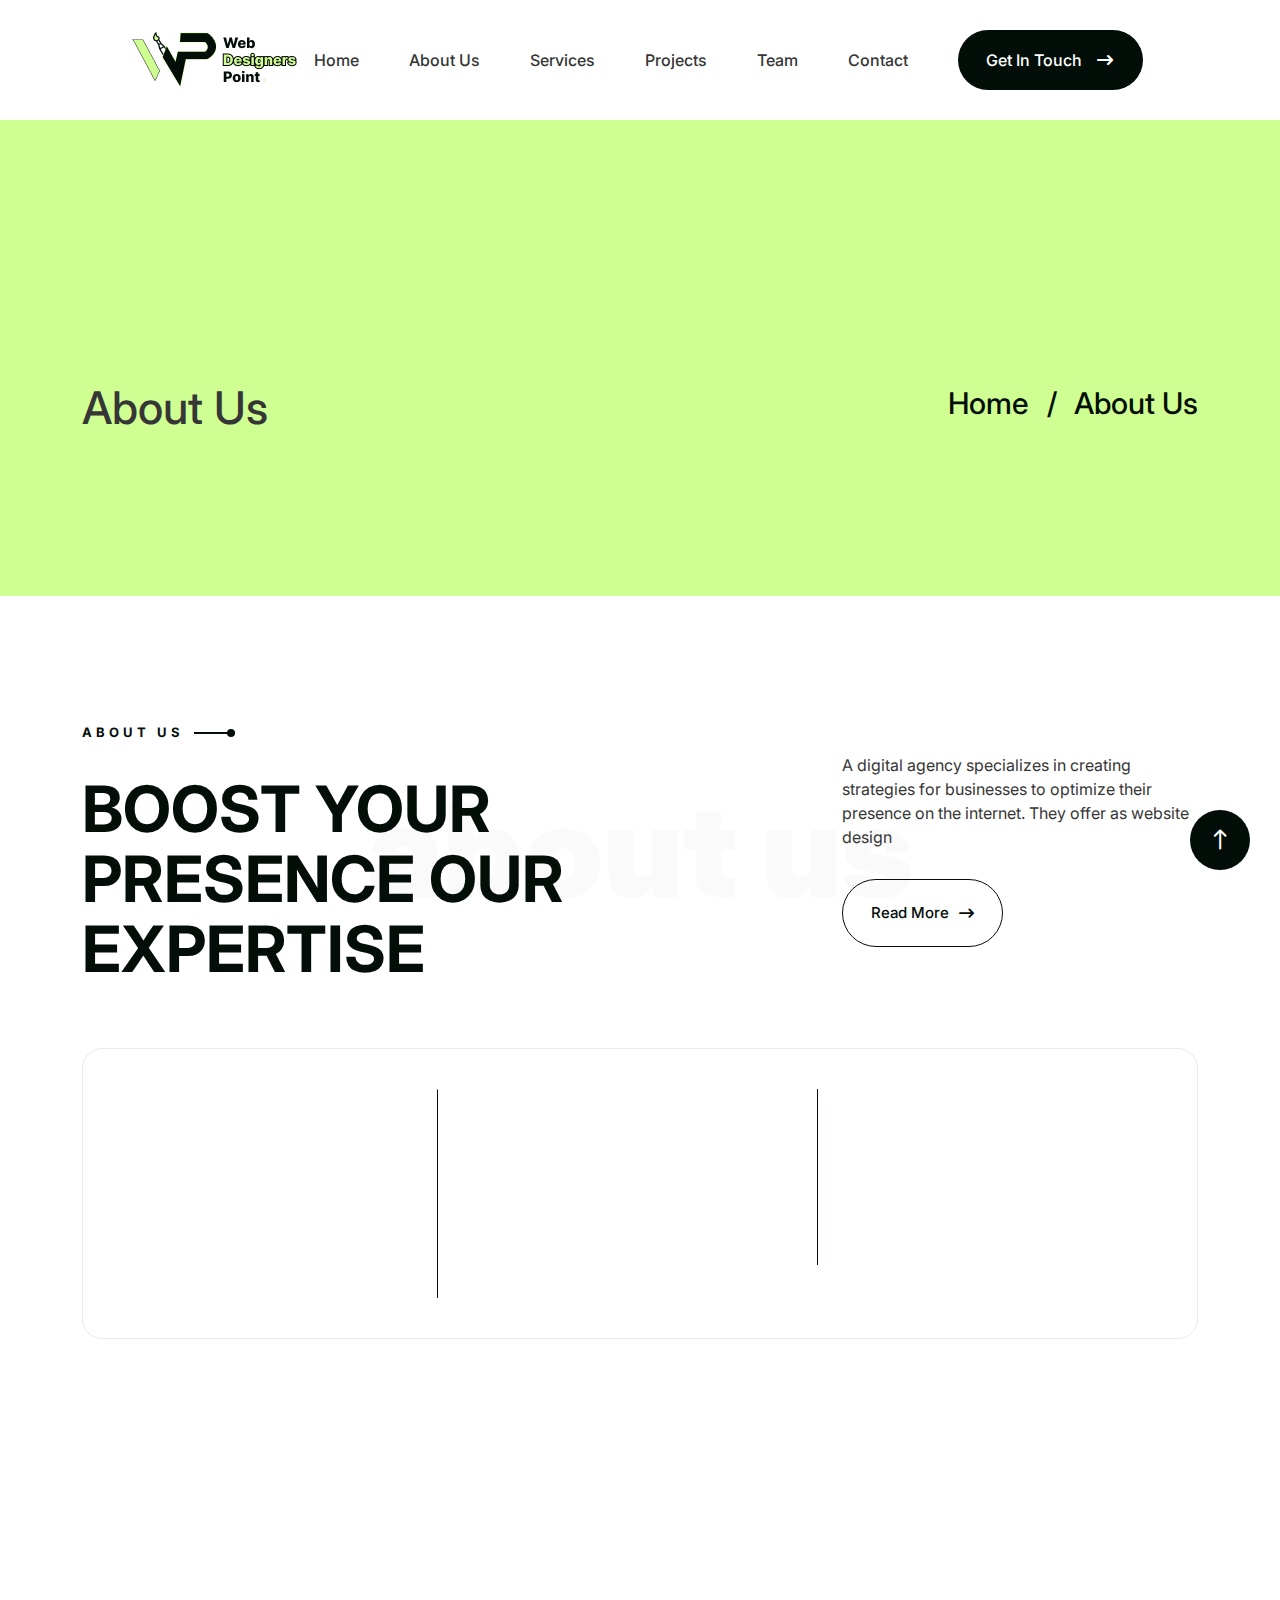
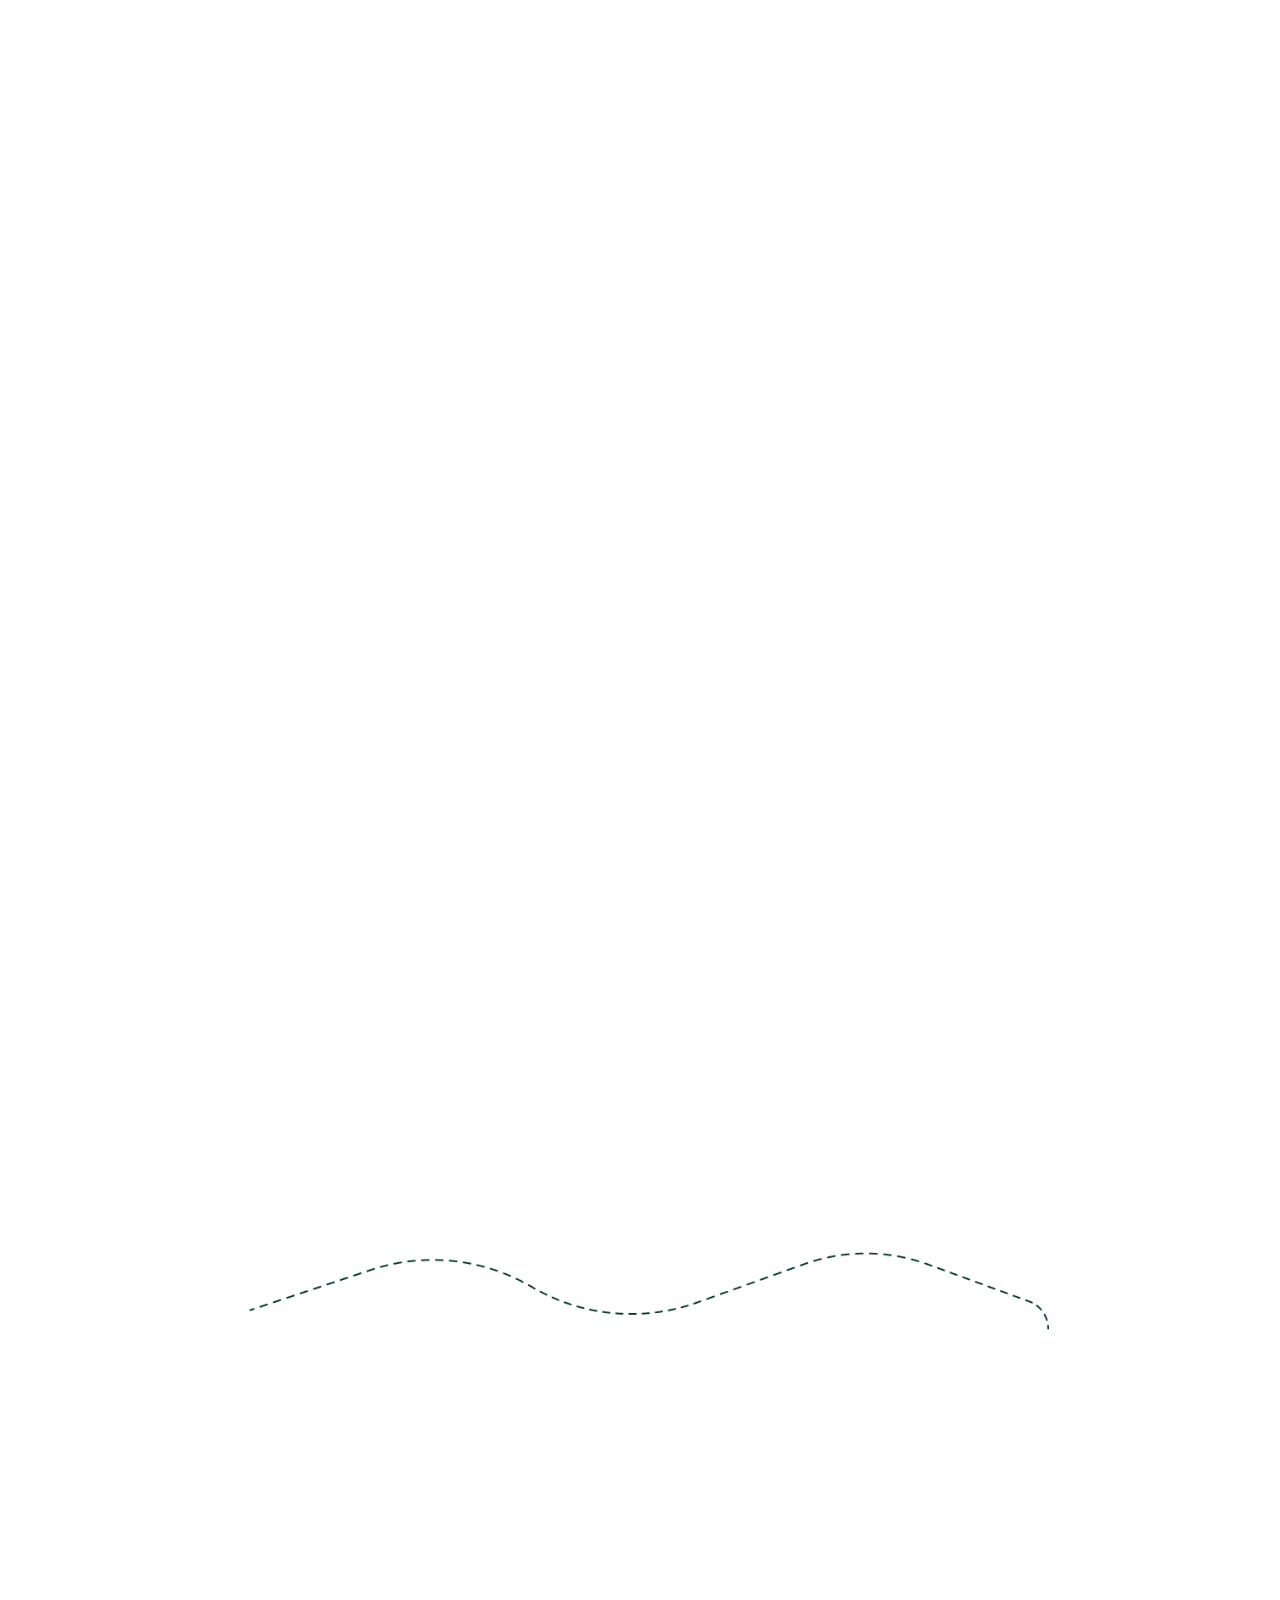
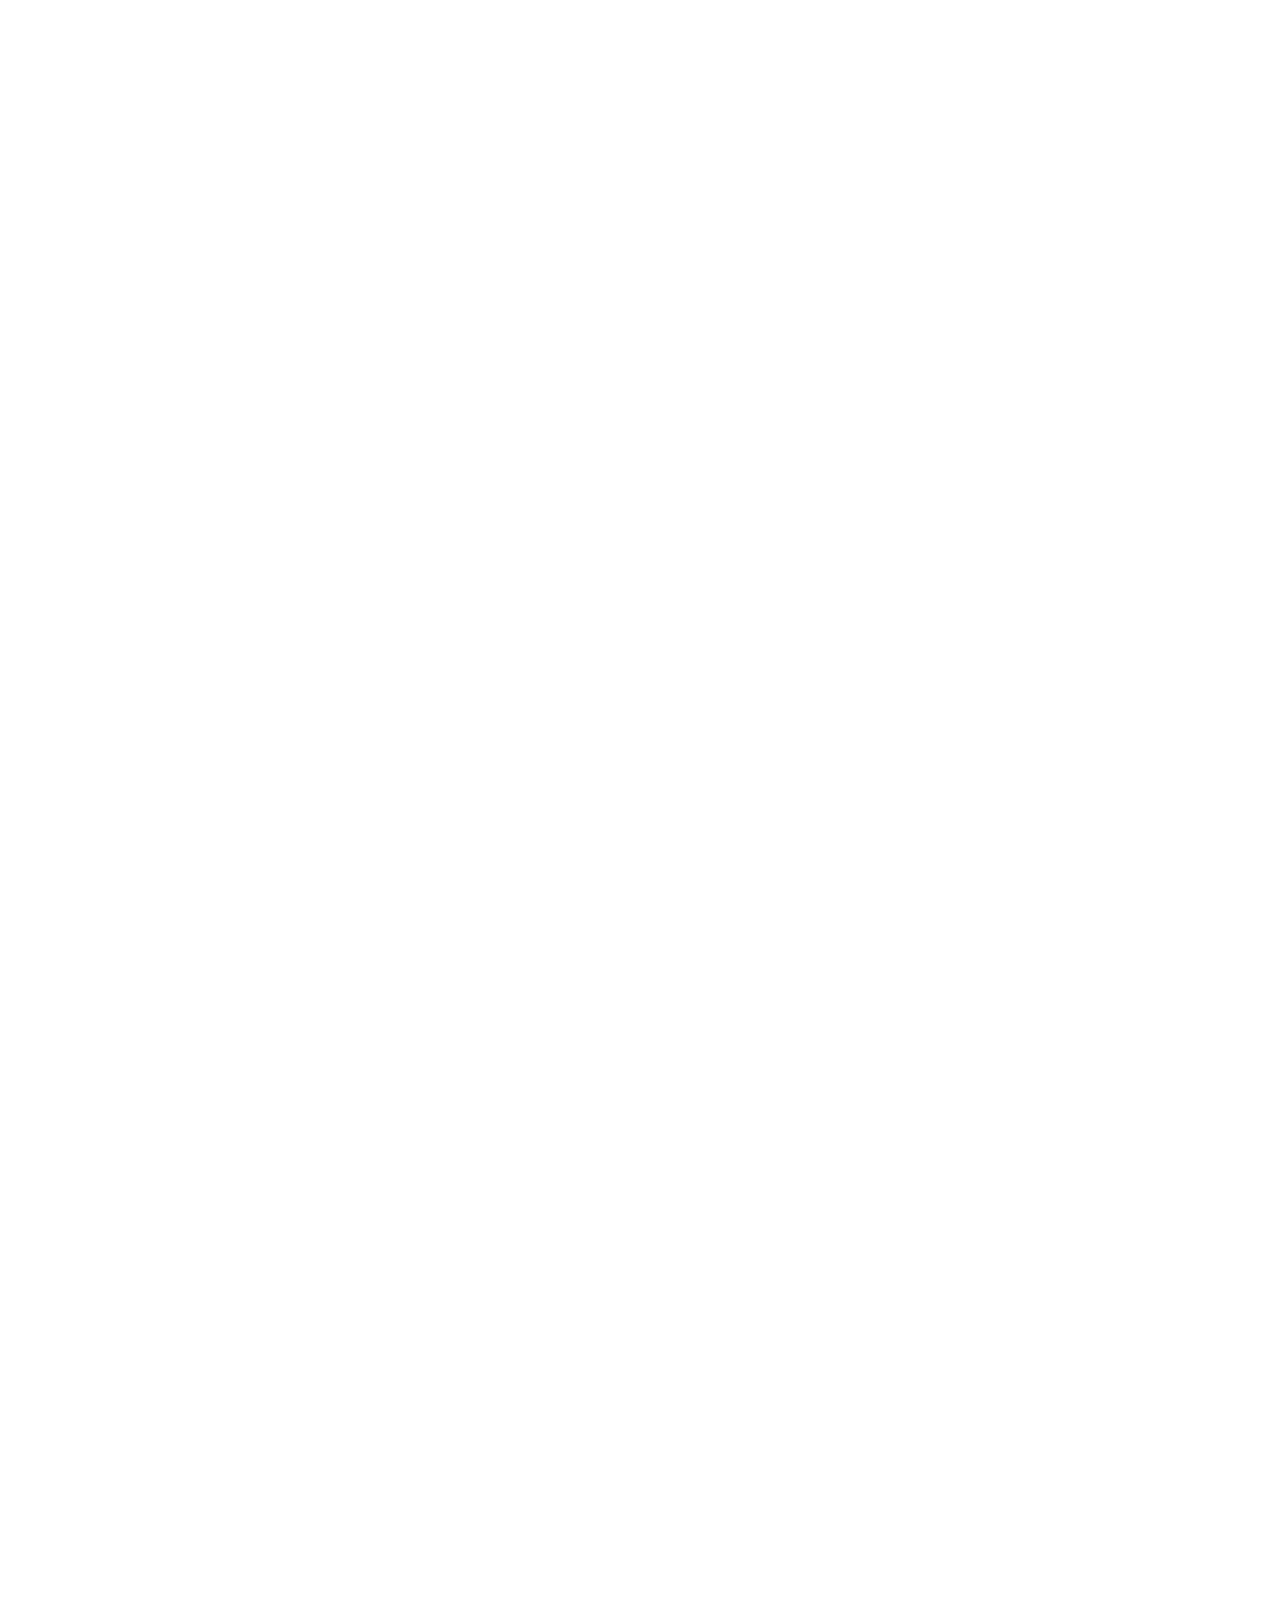
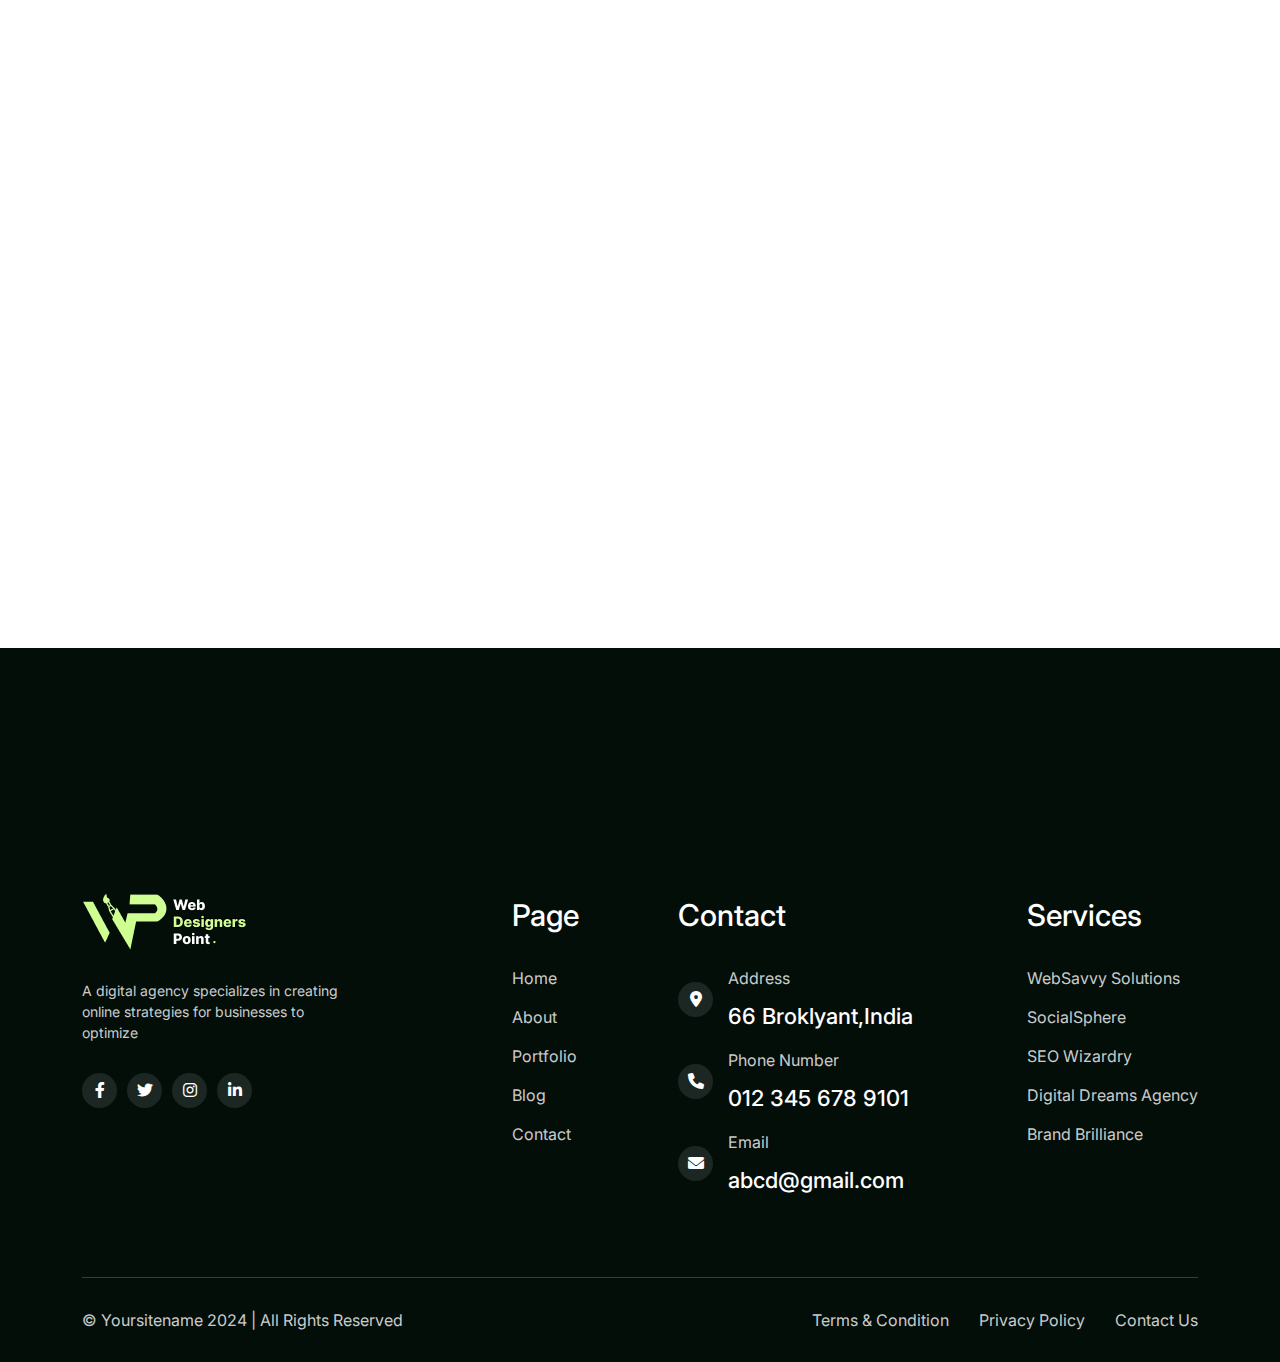
==== commit 22c982c2: "Update about.html" ====
--- a/about.html
+++ b/about.html
@@ -468,7 +468,7 @@
                   </div>
                   <div class="team-content">
                     <h4 class="team-title">Waseem Abbas.</h4>
-                    <p class="team-subtitle">Senior CMS and Fronted Developer</p>
+                    <p class="team-subtitle"> CMS and Fronted Developer</p>
                   </div>
                 </div>
               </div>
